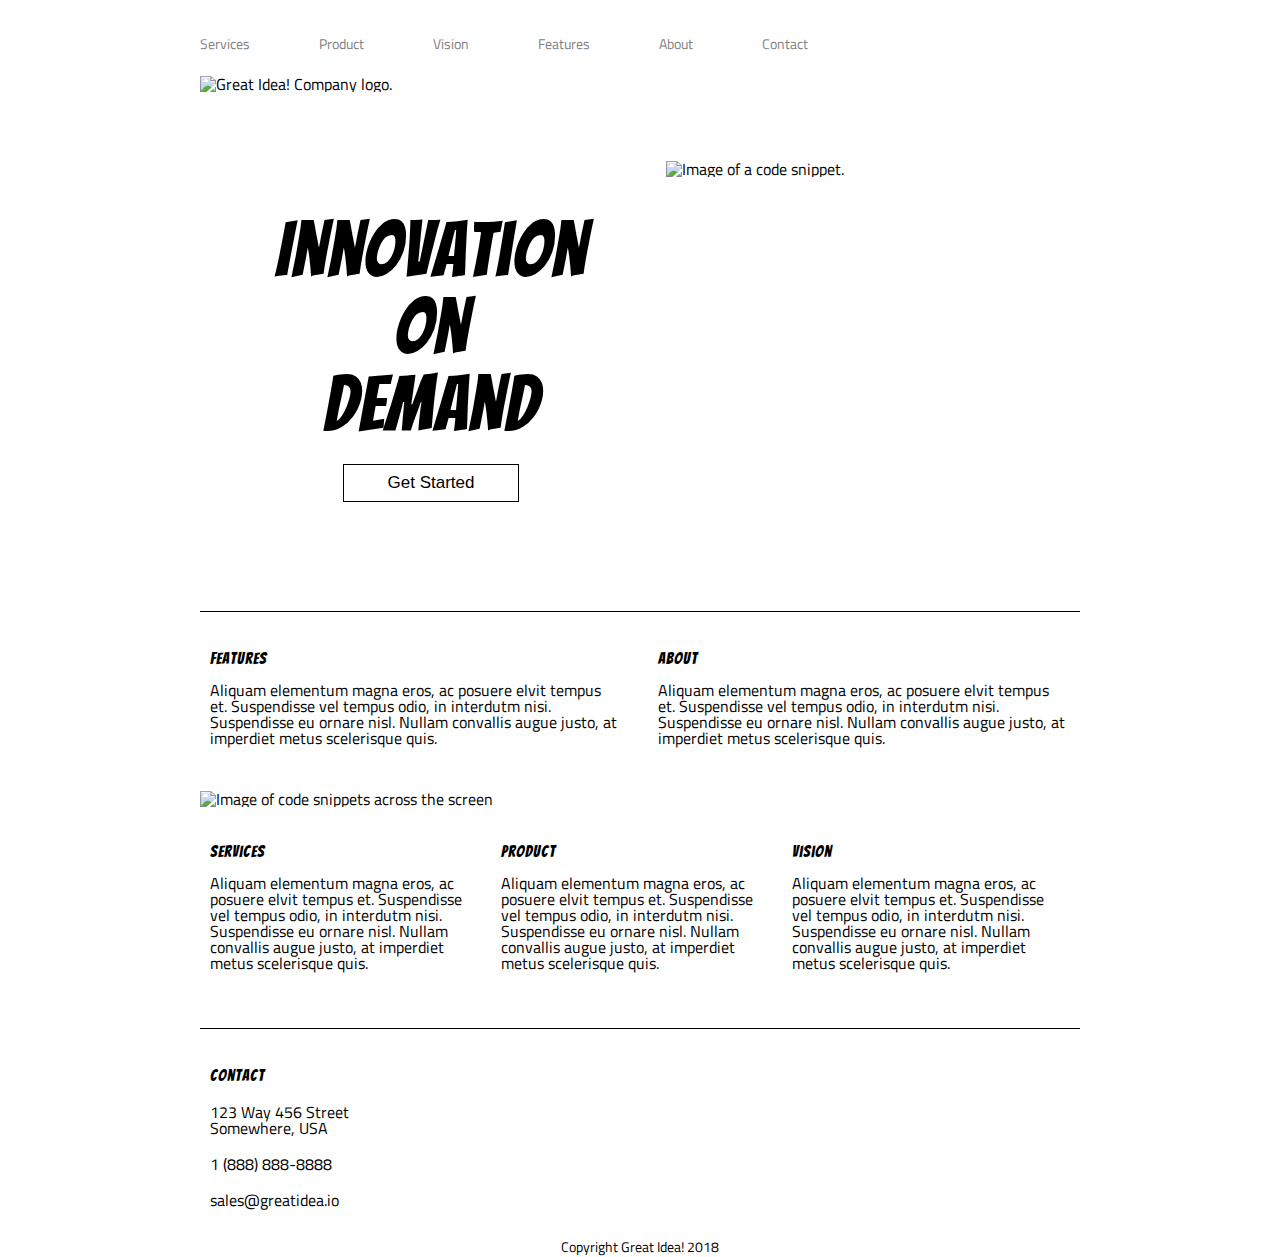
==== index.html @ 51480c62 "my project" ====
<!doctype html>

<html lang="en">
<head>
  <meta charset="utf-8">
  <meta name="viewport" content="width=device-width, initial-scale=1">
  <title>Great Idea - Responsive I</title>
  <link href="https://fonts.googleapis.com/css?family=Bangers|Titillium+Web" rel="stylesheet">
  <link rel="stylesheet" href="css/index.css">

  <!--[if lt IE 9]>
    <script src="https://cdnjs.cloudflare.com/ajax/libs/html5shiv/3.7.3/html5shiv.js"></script>
  <![endif]-->
</head>

<body>
<!-- Use your own code or past solution for Great Idea Web Page HTML here! -->

<div class="container">

      <header>
        <nav>
          <a href="services.html">Services</a>
          <a href="#">Product</a>
          <a href="#">Vision</a>
          <a href="#">Features</a>
          <a href="#">About</a>
          <a href="#">Contact</a>
        </nav>
     <img class="logo" src="img/logo.png" alt="Great Idea! Company logo.">
      </header>
    
      <section class="cta">
        <div class="cta-text">
          <h1>Innovation<br> On<br> Demand</h1>
          <button>Get Started</button>
        </div>
        <img src="img/header-img.png" alt="Image of a code snippet.">
      </section>
    
      <section class="main-content">
    
        <div class="top-content">
          <div class="text-content">
            <h4>Features</h4>
            <p>Aliquam elementum magna eros, ac posuere elvit tempus et. Suspendisse vel tempus odio, in interdutm nisi. Suspendisse eu ornare nisl. Nullam convallis augue justo, at imperdiet metus scelerisque quis.</p>
          </div>
          <div class="text-content">
            <h4>About</h4>
            <p>Aliquam elementum magna eros, ac posuere elvit tempus et. Suspendisse vel tempus odio, in interdutm nisi. Suspendisse eu ornare nisl. Nullam convallis augue justo, at imperdiet metus scelerisque quis.</p>
          </div>
        </div>
    
        <img class="middle-img" src="img/mid-page-accent.jpg" alt="Image of code snippets across the screen">
    
        <div class="bottom-content">
          <div class="text-content">
            <h4>Services</h4>
            <p>Aliquam elementum magna eros, ac posuere elvit tempus et. Suspendisse vel tempus odio, in interdutm nisi. Suspendisse eu ornare nisl. Nullam convallis augue justo, at imperdiet metus scelerisque quis.</p>
          </div>
          <div class="text-content">
            <h4>Product</h4>
            <p>Aliquam elementum magna eros, ac posuere elvit tempus et. Suspendisse vel tempus odio, in interdutm nisi. Suspendisse eu ornare nisl. Nullam convallis augue justo, at imperdiet metus scelerisque quis.</p>
          </div>
          <div class="text-content">
            <h4>Vision</h4>
            <p>Aliquam elementum magna eros, ac posuere elvit tempus et. Suspendisse vel tempus odio, in interdutm nisi. Suspendisse eu ornare nisl. Nullam convallis augue justo, at imperdiet metus scelerisque quis.</p>
          </div>
        </div>
    
      </section>
    
      <section class="contact">
    
        <h4>Contact</h4>
    
        <p>123 Way 456 Street<br> Somewhere, USA</p>
    
        <p>1 (888) 888-8888</p>
    
        <p>sales@greatidea.io</p>
    
      </section>
    
      <footer>
        <p>Copyright Great Idea! 2018</p>
      </footer>
    
    </div><!-- container -->
    </body>
</html>
---- css/index.css ----
/* Use your own code or past solution for Great Idea Web Page CSS here! */
/* http://meyerweb.com/eric/tools/css/reset/ 
   v2.0 | 20110126
   License: none (public domain)
*/

html, body, div, span, applet, object, iframe,
h1, h2, h3, h4, h5, h6, p, blockquote, pre,
a, abbr, acronym, address, big, cite, code,
del, dfn, em, img, ins, kbd, q, s, samp,
small, strike, strong, sub, sup, tt, var,
b, u, i, center,
dl, dt, dd, ol, ul, li,
fieldset, form, label, legend,
table, caption, tbody, tfoot, thead, tr, th, td,
article, aside, canvas, details, embed, 
figure, figcaption, footer, header, hgroup, 
menu, nav, output, ruby, section, summary,
time, mark, audio, video {
	margin: 0;
	padding: 0;
	border: 0;
	font-size: 100%;
	font: inherit;
	vertical-align: baseline;
}
/* HTML5 display-role reset for older browsers */
article, aside, details, figcaption, figure, 
footer, header, hgroup, menu, nav, section {
	display: block;
}
body {
	line-height: 1;
}
ol, ul {
	list-style: none;
}
blockquote, q {
	quotes: none;
}
blockquote:before, blockquote:after,
q:before, q:after {
	content: '';
	content: none;
}
table {
	border-collapse: collapse;
	border-spacing: 0;
}

/* Set every element's box-sizing to border-box */
* {
    box-sizing: border-box;
}

html, body {
    height: 100%;
    font-family: 'Titillium Web', sans-serif;
}

h1, h2, h3, h4, h5 {
    font-family: 'Bangers', cursive;
    letter-spacing: 1px;
    margin-bottom: 15px;
}

.container {
  width: 880px;
  /* TB LR */
  margin: 0 auto;
}

/* header */

header nav {
  display: inline-block;
  width: 691px;
  vertical-align: top;
  margin-top: 35px;
}

header nav a {
  display: inline-block;
  margin-right: 65px;
  font-size: 14px;
  color: gray;
  text-decoration: none;
}

header nav a:hover {
  text-decoration: underline;
}

header nav a:first-child {
  margin-left: 0;
}

header nav a:last-child {
  margin-right: 0;
}

header .logo {
  display: inline-block;
  margin-top: 25px;
}

/* cta */

.cta .cta-text {
  display: inline-block;
  vertical-align: top;
  font-size: 77px;
  margin-top: 120px;
  text-align: center;
  padding: 0px 75px;
}

.cta .cta-text button {
  background: white;
  vertical-align: top;
  margin-top: 6px;
  padding: 8px 44px;
  font-size: 17px;
  border: 1px solid black;
  cursor: pointer;
}

.cta .cta-text button:hover {
  background: black;
  color: white;
}

.cta img {
  display: inline-block;
  margin-top: 69px;
}

.main-content {
  border-top: 1px solid black;
  margin-top: 76px;
  padding-top: 39px;
}

.main-content .top-content {
  padding: 0 10px;
}

.main-content .top-content .text-content {
  width: 410px;
  display: inline-block;
  margin-right: 34px;
}

.main-content .top-content .text-content:last-child {
  margin-right: 0;
}

.main-content .middle-img {
  margin-top: 45px;
}

.main-content .bottom-content {
  margin-top: 37px;
  padding: 0 10px;
}

.main-content .bottom-content .text-content {
  width: 275px;
  display: inline-block;
  margin-right: 12px;
}

.main-content .bottom-content .text-content:last-child {
  margin-right: 0;
}

.contact {
  margin-top: 57px;
  border-top: 1px solid black;
  padding: 39px 10px 0;
}

.contact p {
  margin: 20px 0;
}

footer {
  margin: 32px 0;
  text-align: center;
  font-size: 14px;
}

@media ( max-width:800px){
  
}

@media ( max-width:500px ) {

}
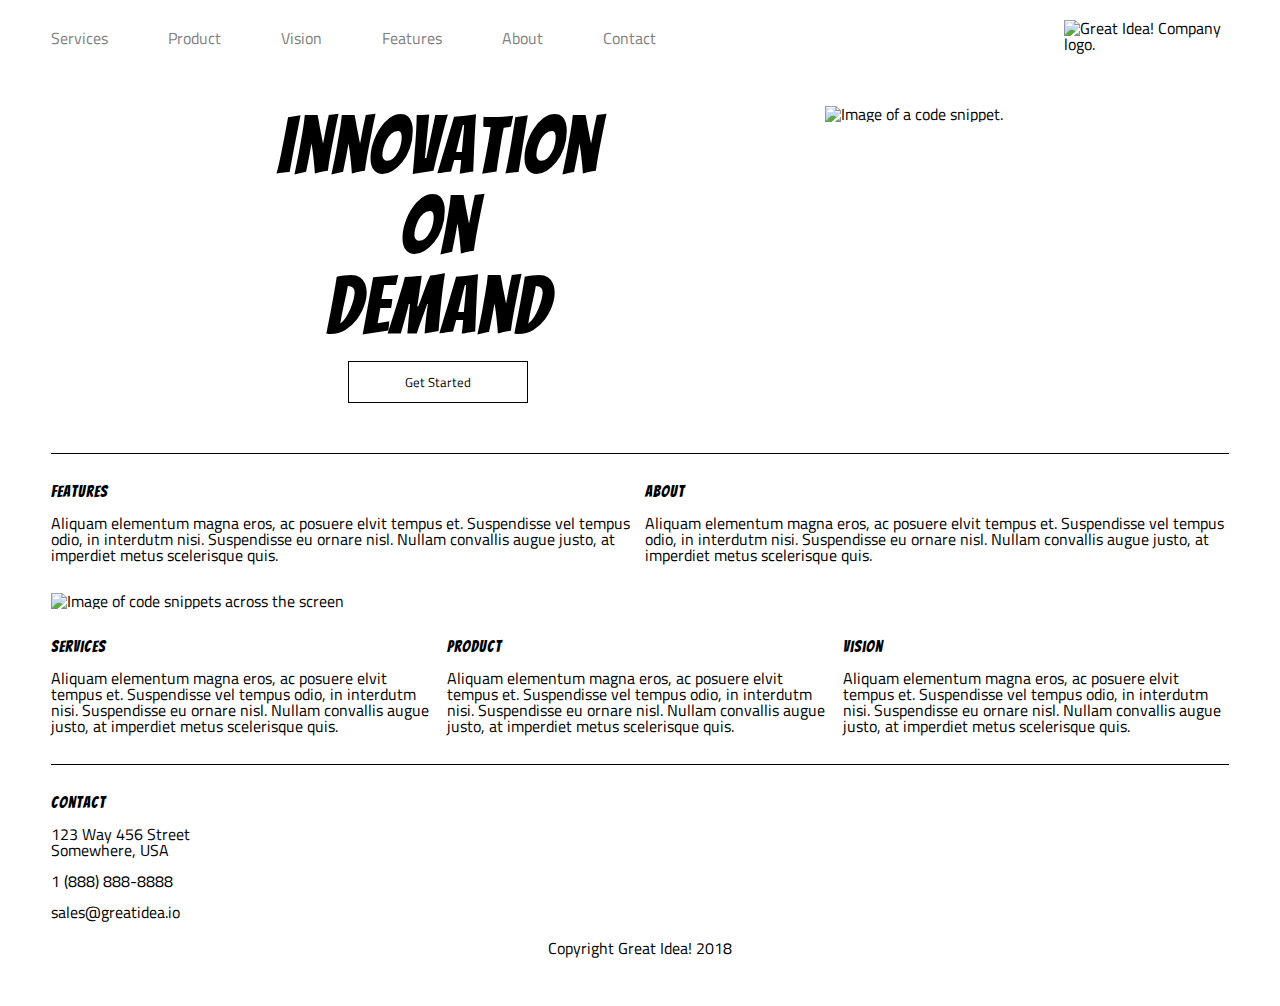
==== commit c0af287d: "My Project" ====
--- a/index.html
+++ b/index.html
@@ -3,8 +3,11 @@
 <html lang="en">
 <head>
   <meta charset="utf-8">
-  <meta name="viewport" content="width=device-width, initial-scale=1">
-  <title>Great Idea - Responsive I</title>
+
+  <meta name="viewport" content="width=device-width, initial-scale=1.0">
+
+  <title>Great Idea!</title>
+
   <link href="https://fonts.googleapis.com/css?family=Bangers|Titillium+Web" rel="stylesheet">
   <link rel="stylesheet" href="css/index.css">
 
@@ -12,80 +15,66 @@
     <script src="https://cdnjs.cloudflare.com/ajax/libs/html5shiv/3.7.3/html5shiv.js"></script>
   <![endif]-->
 </head>
-
-<body>
-<!-- Use your own code or past solution for Great Idea Web Page HTML here! -->
-
-<div class="container">
-
-      <header>
-        <nav>
-          <a href="services.html">Services</a>
-          <a href="#">Product</a>
-          <a href="#">Vision</a>
-          <a href="#">Features</a>
-          <a href="#">About</a>
-          <a href="#">Contact</a>
-        </nav>
-     <img class="logo" src="img/logo.png" alt="Great Idea! Company logo.">
-      </header>
-    
-      <section class="cta">
-        <div class="cta-text">
-          <h1>Innovation<br> On<br> Demand</h1>
-          <button>Get Started</button>
-        </div>
-        <img src="img/header-img.png" alt="Image of a code snippet.">
-      </section>
-    
-      <section class="main-content">
-    
-        <div class="top-content">
-          <div class="text-content">
-            <h4>Features</h4>
-            <p>Aliquam elementum magna eros, ac posuere elvit tempus et. Suspendisse vel tempus odio, in interdutm nisi. Suspendisse eu ornare nisl. Nullam convallis augue justo, at imperdiet metus scelerisque quis.</p>
-          </div>
-          <div class="text-content">
-            <h4>About</h4>
-            <p>Aliquam elementum magna eros, ac posuere elvit tempus et. Suspendisse vel tempus odio, in interdutm nisi. Suspendisse eu ornare nisl. Nullam convallis augue justo, at imperdiet metus scelerisque quis.</p>
-          </div>
-        </div>
-    
-        <img class="middle-img" src="img/mid-page-accent.jpg" alt="Image of code snippets across the screen">
-    
-        <div class="bottom-content">
-          <div class="text-content">
-            <h4>Services</h4>
-            <p>Aliquam elementum magna eros, ac posuere elvit tempus et. Suspendisse vel tempus odio, in interdutm nisi. Suspendisse eu ornare nisl. Nullam convallis augue justo, at imperdiet metus scelerisque quis.</p>
-          </div>
-          <div class="text-content">
-            <h4>Product</h4>
-            <p>Aliquam elementum magna eros, ac posuere elvit tempus et. Suspendisse vel tempus odio, in interdutm nisi. Suspendisse eu ornare nisl. Nullam convallis augue justo, at imperdiet metus scelerisque quis.</p>
-          </div>
-          <div class="text-content">
-            <h4>Vision</h4>
-            <p>Aliquam elementum magna eros, ac posuere elvit tempus et. Suspendisse vel tempus odio, in interdutm nisi. Suspendisse eu ornare nisl. Nullam convallis augue justo, at imperdiet metus scelerisque quis.</p>
-          </div>
-        </div>
-    
-      </section>
-    
-      <section class="contact">
-    
-        <h4>Contact</h4>
-    
-        <p>123 Way 456 Street<br> Somewhere, USA</p>
-    
-        <p>1 (888) 888-8888</p>
-    
-        <p>sales@greatidea.io</p>
-    
-      </section>
-    
-      <footer>
-        <p>Copyright Great Idea! 2018</p>
-      </footer>
-    
-    </div><!-- container -->
-    </body>
+  <body>
+    <header>
+      <nav>
+        <a href="services.html">Services</a>
+        <a href="#">Product</a>
+        <a href="#">Vision</a>
+        <a href="#">Features</a>
+        <a href="#">About</a>
+        <a href="#">Contact</a>
+      </nav>
+    <img class="logo" src="img/logo.png" alt="Great Idea! Company logo.">
+  </header>
+  <main>
+    <section class="top-content">
+      <div class="top-content-left">
+        <h2>Innovation<br/>
+        On<br/>
+        Demand</h2>
+      
+        <button>Get Started</button>
+      </div>
+      <div class="top-content-right">
+      <img src="img/header-img.png" alt="Image of a code snippet.">
+      </div>
+    </section>
+    <section class="middle-content">
+      <div class="middle-content-left"> 
+      <h3>Features</h3>
+      <p>Aliquam elementum magna eros, ac posuere elvit tempus et. Suspendisse vel tempus odio, in interdutm nisi. Suspendisse eu ornare nisl. Nullam convallis augue justo, at imperdiet metus scelerisque quis.</p>
+      </div> 
+      <div class="middle-content-right">
+      <h3>About</h3>
+      <p>Aliquam elementum magna eros, ac posuere elvit tempus et. Suspendisse vel tempus odio, in interdutm nisi. Suspendisse eu ornare nisl. Nullam convallis augue justo, at imperdiet metus scelerisque quis.</p>
+      </div>
+    </section>
+    <section>
+      <img class="middle-img" src="img/mid-page-accent.jpg" alt="Image of code snippets across the screen">
+    </section>
+    <section class="bottom-content">
+      <div class="bottom-content-left">
+        <h3>Services</h3>
+        <p>Aliquam elementum magna eros, ac posuere elvit tempus et. Suspendisse vel tempus odio, in interdutm nisi. Suspendisse eu ornare nisl. Nullam convallis augue justo, at imperdiet metus scelerisque quis.</p>
+      </div>
+      <div class="bottom-content-center">
+        <h3>Product</h3>
+        <p>Aliquam elementum magna eros, ac posuere elvit tempus et. Suspendisse vel tempus odio, in interdutm nisi. Suspendisse eu ornare nisl. Nullam convallis augue justo, at imperdiet metus scelerisque quis.</p>
+      </div>
+      <div class="bottom-content-right">
+        <h3>Vision</h3>
+        <p>Aliquam elementum magna eros, ac posuere elvit tempus et. Suspendisse vel tempus odio, in interdutm nisi. Suspendisse eu ornare nisl. Nullam convallis augue justo, at imperdiet metus scelerisque quis.</p>
+      </div>
+    </section>
+  </main>
+  <footer>
+    <h3>Contact</h3>
+    <p>123 Way 456 Street <br/>
+    Somewhere, USA</p>
+    <p class="phone">1 (888) 888-8888</p>
+    <p>sales@greatidea.io</p>
+    <p class="copyright">Copyright Great Idea! 2018</p>
+  </footer>  
+  </body>
 </html>--- a/css/index.css
+++ b/css/index.css
@@ -1,4 +1,3 @@
-/* Use your own code or past solution for Great Idea Web Page CSS here! */
 /* http://meyerweb.com/eric/tools/css/reset/ 
    v2.0 | 20110126
    License: none (public domain)
@@ -64,137 +63,267 @@
     margin-bottom: 15px;
 }
 
-.container {
-  width: 880px;
-  /* TB LR */
-  margin: 0 auto;
-}
-
-/* header */
-
-header nav {
-  display: inline-block;
-  width: 691px;
-  vertical-align: top;
-  margin-top: 35px;
-}
-
-header nav a {
-  display: inline-block;
-  margin-right: 65px;
-  font-size: 14px;
-  color: gray;
-  text-decoration: none;
-}
-
-header nav a:hover {
-  text-decoration: underline;
-}
-
-header nav a:first-child {
-  margin-left: 0;
-}
-
-header nav a:last-child {
-  margin-right: 0;
-}
-
-header .logo {
-  display: inline-block;
-  margin-top: 25px;
-}
-
-/* cta */
-
-.cta .cta-text {
-  display: inline-block;
-  vertical-align: top;
-  font-size: 77px;
-  margin-top: 120px;
-  text-align: center;
-  padding: 0px 75px;
-}
-
-.cta .cta-text button {
-  background: white;
-  vertical-align: top;
-  margin-top: 6px;
-  padding: 8px 44px;
-  font-size: 17px;
-  border: 1px solid black;
-  cursor: pointer;
-}
-
-.cta .cta-text button:hover {
-  background: black;
-  color: white;
-}
-
-.cta img {
-  display: inline-block;
-  margin-top: 69px;
-}
-
-.main-content {
-  border-top: 1px solid black;
-  margin-top: 76px;
-  padding-top: 39px;
-}
-
-.main-content .top-content {
-  padding: 0 10px;
-}
-
-.main-content .top-content .text-content {
-  width: 410px;
-  display: inline-block;
-  margin-right: 34px;
-}
-
-.main-content .top-content .text-content:last-child {
-  margin-right: 0;
-}
-
-.main-content .middle-img {
-  margin-top: 45px;
-}
-
-.main-content .bottom-content {
-  margin-top: 37px;
-  padding: 0 10px;
-}
-
-.main-content .bottom-content .text-content {
-  width: 275px;
-  display: inline-block;
-  margin-right: 12px;
-}
-
-.main-content .bottom-content .text-content:last-child {
-  margin-right: 0;
-}
-
-.contact {
-  margin-top: 57px;
-  border-top: 1px solid black;
-  padding: 39px 10px 0;
-}
-
-.contact p {
-  margin: 20px 0;
+/* Copy and paste your work from yesterday here and start to refactor into flexbox */
+
+header {
+	width: 92%;
+	margin: 0 auto;
+	padding: 20px 0;
+  display: flex;
+	justify-content: space-between;
+	align-content: center;
+}
+
+@media ( max-width: 800px ) {
+    header {
+        flex-direction: column-reverse;
+        align-items: center;
+        padding: 30px 0;
+    }
+
+    header img {
+        width: 190px;
+    }
+}
+
+@media (max-width: 500px ) {
+    header {
+        padding: 20px 0 0;
+        width: 100%;
+    }
+}
+
+nav {
+	display: flex;
+	width: 100%;
+}
+
+nav a {
+	padding: 0 40px 0 0;
+	color: gray;
+	text-decoration: none;
+	padding: 10px;
+	margin: 0 40px 0 0; 
+}
+
+nav a:first-child {
+	padding-left: 0;
+}
+
+@media ( max-width: 800px ) {
+    nav {
+        justify-content: space-between;
+        margin-top: 40px;
+    }
+
+    nav a {
+        margin: 0;
+        padding: 0;
+    }
+}
+
+@media (max-width: 500px ) {
+    nav {
+        flex-direction: column;
+        align-items: center;
+        width: 100%;
+        margin-top: 20px;
+    }
+
+    nav a {
+        padding: 21px;
+        border-bottom: 1px solid black;
+        width: 100%;
+        text-align: center;
+    }
+    nav a:first-child {
+        padding-left: 20px;
+        border-top: 1px solid black;
+    }
+}
+
+main {
+	width: 92%;
+	margin: 0 auto;
+}
+.top-content {
+	display: flex;
+	justify-content: space-evenly;
+	align-content: center;
+	border-bottom: 1px solid black;
+	padding: 30px 0 50px;
+}
+
+.top-content-left {
+	display: flex;
+	flex-direction: column;
+	justify-content: center;
+	align-content: center;
+}
+
+.top-content-left h2 {
+	font-size: 80px;
+	text-align: center;
+}
+
+button {
+	background: white;
+	border: 1px solid black;
+	width: 180px;
+	align-self: center;
+	font-family: 'Titillium Web', sans-serif;
+	padding: 10px;
+}
+
+@media ( max-width: 800px ){
+    .top-content {
+        flex-direction: column;
+        align-items: center;
+    }
+
+    .top-content-right {
+        display:none;
+    }
+}
+
+.middle-content{
+	display: flex;
+	justify-content: space-between;
+	padding: 30px 0;
+}
+
+.middle-content-left {
+	padding-right: 10px;
+}
+
+.middle-img {
+	width: 100%;
+}
+
+@media ( max-width: 500px ) {
+         .middle-content {
+        flex-direction: column;
+    }
+
+    .middle-content-right {
+        margin-top: 20px;
+    }
+}
+
+.bottom-content {
+	display: flex;
+	justify-content: space-evenly;
+	padding: 30px 0;
+	border-bottom: 1px solid black;
+}
+
+.bottom-content-center {
+	margin: 0 10px;
+}
+
+@media ( max-width: 500px ) {
+    .bottom-content {
+        flex-direction: column;
+    }
+
+    .bottom-content-center {
+        margin: 40px 0;
+    }
 }
 
 footer {
-  margin: 32px 0;
-  text-align: center;
-  font-size: 14px;
-}
-
-@media ( max-width:800px){
-  
-}
-
-@media ( max-width:500px ) {
-
-}
-
+	width: 92%;
+	margin: 0 auto;
+	padding: 30px 0;
+}
+
+.phone {
+	margin: 15px 0;
+}
+
+.copyright {
+	margin: 20px;
+	text-align: center;
+}
+
+.services-header-img {
+    width: 100%;
+    margin-top: 20px;
+}
+
+h1 {
+	font-size: 20pt;
+}
+
+.services-top {
+	padding: 30px 0;
+	border-bottom: 1px solid black;
+}
+
+.services-cards {
+	display: flex;
+	flex-wrap: wrap;
+	justify-content: space-around;
+	padding: 30px 0;
+}
+
+.card {
+	border: 1px solid black;
+	width: 400px;
+	padding: 20px;
+	margin: 20px 0 20px;
+}
+
+.card button {
+	margin-top: 20px;
+	border-radius: 5px;
+}
+
+@media ( min-width: 800px ) {
+    .card {
+        margin: 10px 10px;
+    }
+}
+
+.service-facts {
+  display: flex;
+  flex-direction: column-reverse;
+	justify-content: space-evenly;
+	border-top: 2px solid black;
+  padding-top: 40px;
+  align-items: center;
+}
+
+.service-facts-right {
+    width: 92%;
+    margin-bottom: 20px;
+}
+
+.services-info-img {
+    width: 100%
+}
+
+@media ( min-width: 500px ) {
+        .service-facts {
+        flex-direction: row;
+        justify-content: space-between;
+    }
+
+    .service-facts-left {
+        width: 50%;
+    }
+
+    .service-facts-right {
+        width: 50%;
+    }
+}
+
+ul {
+	list-style-type: square;
+	margin:20px;
+}
+
+li {
+	margin: 10px 0;
+}
+
